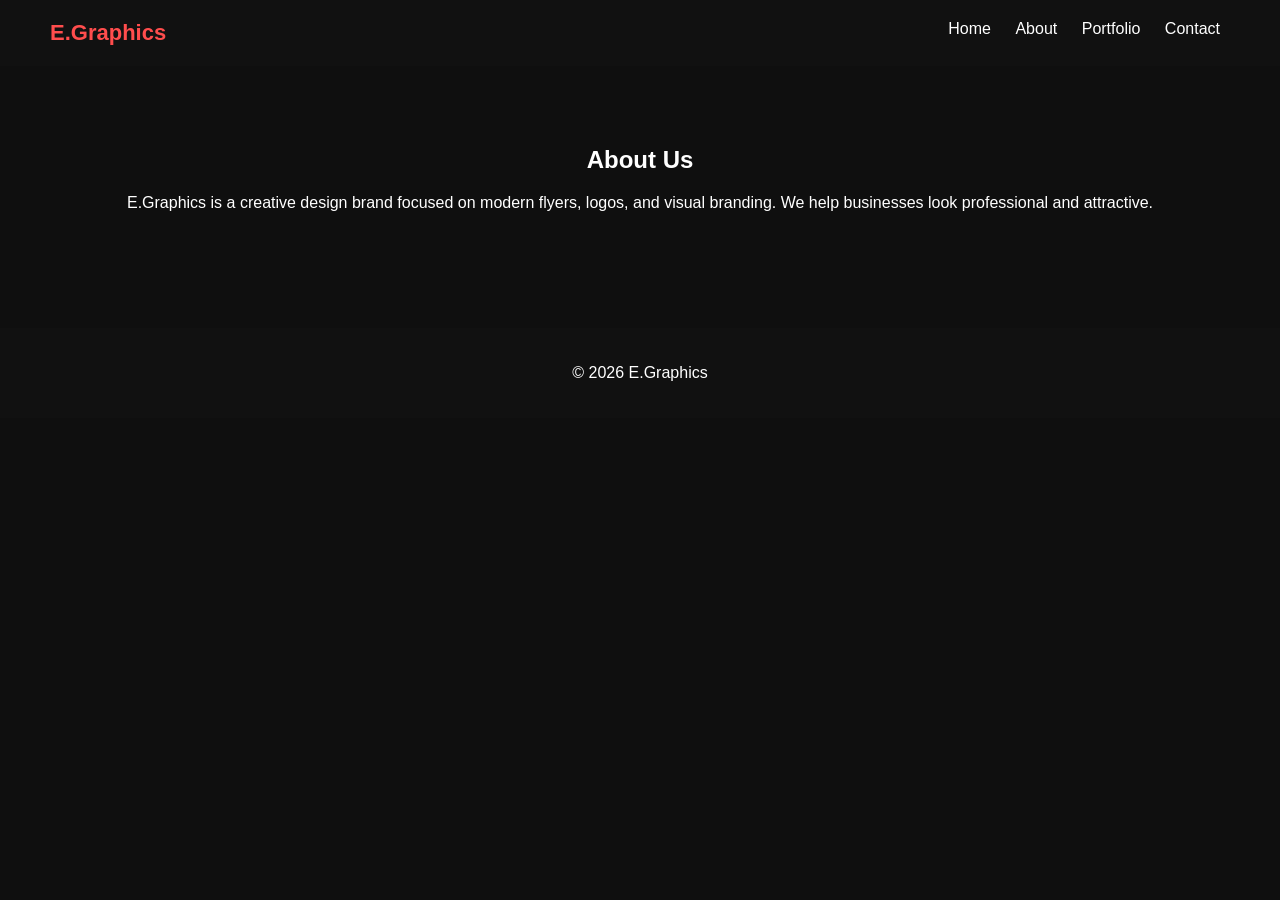
==== about.html @ dcaa7939 "Add files via upload" ====
<!DOCTYPE html>
<html>
<head>
  <title>About - E.Graphics</title>
  <link rel="stylesheet" href="style.css">
</head>

<body>

<header>
  <div class="logo">E.Graphics</div>
  <nav>
    <a href="index.html">Home</a>
    <a href="about.html">About</a>
    <a href="portfolio.html">Portfolio</a>
    <a href="contact.html">Contact</a>
  </nav>
</header>

<section class="content">
  <h2>About Us</h2>
  <p>
    E.Graphics is a creative design brand focused on modern flyers,
    logos, and visual branding. We help businesses look professional and attractive.
  </p>
</section>

<footer>
  <p>© 2026 E.Graphics</p>
</footer>

</body>
</html>
---- style.css ----
body {
  margin: 0;
  font-family: Arial, sans-serif;
  background: #0f0f0f;
  color: white;
}

/* HEADER */
header {
  display: flex;
  justify-content: space-between;
  padding: 20px 50px;
  background: #111;
  position: sticky;
  top: 0;
}

.logo {
  font-size: 22px;
  color: #ff4d4d;
  font-weight: bold;
}

nav a {
  margin: 0 10px;
  text-decoration: none;
  color: white;
}

nav a:hover {
  color: #ff4d4d;
}

/* HERO */
.hero {
  height: 70vh;
  display: flex;
  flex-direction: column;
  justify-content: center;
  align-items: center;
  text-align: center;
  background: #1a1a1a;
}

.hero h1 {
  font-size: 40px;
}

/* CONTENT */
.content {
  padding: 60px;
  text-align: center;
}

/* PORTFOLIO GRID */
.grid {
  display: grid;
  grid-template-columns: repeat(2, 1fr);
  gap: 20px;
  margin-top: 20px;
}

.box {
  background: #222;
  padding: 40px;
  border-radius: 10px;
}

/* FOOTER */
footer {
  text-align: center;
  padding: 20px;
  background: #111;
  margin-top: 40px;
}
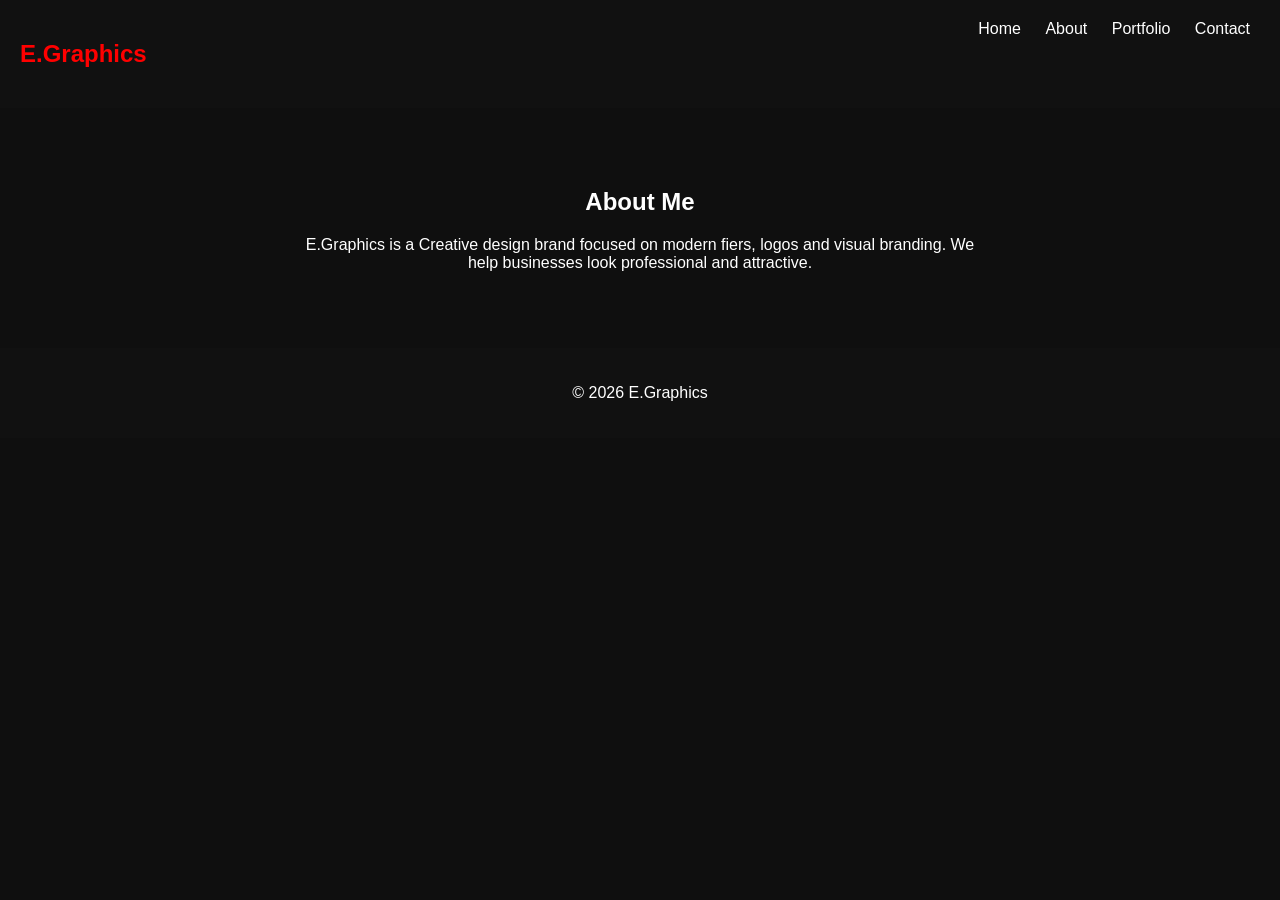
==== commit bf6713df: "Add files via upload" ====
--- a/about.html
+++ b/about.html
@@ -1,14 +1,15 @@
 <!DOCTYPE html>
 <html>
 <head>
-  <title>About - E.Graphics</title>
+  <title>E.Graphics - About</title>
   <link rel="stylesheet" href="style.css">
 </head>
 
 <body>
 
 <header>
-  <div class="logo">E.Graphics</div>
+  <h2 class="logo">E.Graphics</h2>
+
   <nav>
     <a href="index.html">Home</a>
     <a href="about.html">About</a>
@@ -17,11 +18,11 @@
   </nav>
 </header>
 
-<section class="content">
-  <h2>About Us</h2>
+<section class="about">
+  <h1>About Me</h1>
+
   <p>
-    E.Graphics is a creative design brand focused on modern flyers,
-    logos, and visual branding. We help businesses look professional and attractive.
+    E.Graphics is a Creative design brand focused on modern fiers, logos and visual branding. We help businesses look professional and attractive.
   </p>
 </section>
 
--- a/style.css
+++ b/style.css
@@ -1,75 +1,112 @@
 body {
   margin: 0;
-  font-family: Arial, sans-serif;
+  font-family: Arial;
   background: #0f0f0f;
   color: white;
 }
 
-/* HEADER */
 header {
   display: flex;
   justify-content: space-between;
-  padding: 20px 50px;
+  padding: 20px;
   background: #111;
-  position: sticky;
-  top: 0;
 }
 
 .logo {
-  font-size: 22px;
-  color: #ff4d4d;
+  color: red;
   font-weight: bold;
 }
 
 nav a {
   margin: 0 10px;
+  color: white;
   text-decoration: none;
-  color: white;
 }
 
 nav a:hover {
-  color: #ff4d4d;
+  color: red;
 }
 
-/* HERO */
 .hero {
-  height: 70vh;
-  display: flex;
-  flex-direction: column;
-  justify-content: center;
-  align-items: center;
   text-align: center;
-  background: #1a1a1a;
+  padding: 80px 20px;
 }
 
-.hero h1 {
-  font-size: 40px;
-}
-
-/* CONTENT */
-.content {
-  padding: 60px;
-  text-align: center;
-}
-
-/* PORTFOLIO GRID */
-.grid {
-  display: grid;
-  grid-template-columns: repeat(2, 1fr);
-  gap: 20px;
-  margin-top: 20px;
-}
-
-.box {
-  background: #222;
-  padding: 40px;
-  border-radius: 10px;
-}
-
-/* FOOTER */
 footer {
   text-align: center;
   padding: 20px;
   background: #111;
-  margin-top: 40px;
+}
+
+.about {
+  text-align: center;
+  padding: 60px 20px;
+  max-width: 700px;
+  margin: auto;
+}
+
+.about h1 {
+  color: white;
+}
+
+.portfolio {
+  text-align: center;
+  padding: 60px 20px;
+}
+
+.grid {
+  display: flex;
+  justify-content: center;
+  flex-wrap: wrap;
+  gap: 20px;
+}
+
+.portfolio-img {
+  width: 250px;
+  height: 300px;
+  object-fit: cover;
+  border-radius: 10px;
+  transition: 0.3s;
+}
+
+.portfolio-img:hover {
+  transform: scale(1.05);
+}
+
+.contact {
+  text-align: center;
+  padding: 50px 20px;
+}
+
+.contact-box {
+  background: #1a1a1a;
+  padding: 20px;
+  margin: 20px auto;
+  width: 80%;
+  border-radius: 10px;
+}
+
+form {
+  margin-top: 20px;
+}
+
+input, textarea {
+  width: 80%;
+  padding: 10px;
+  margin: 10px 0;
+  border: none;
+  border-radius: 5px;
+}
+
+button {
+  padding: 10px 20px;
+  background: red;
+  color: white;
+  border: none;
+  cursor: pointer;
+  border-radius: 5px;
+}
+
+button:hover {
+  background: darkred;
 }
